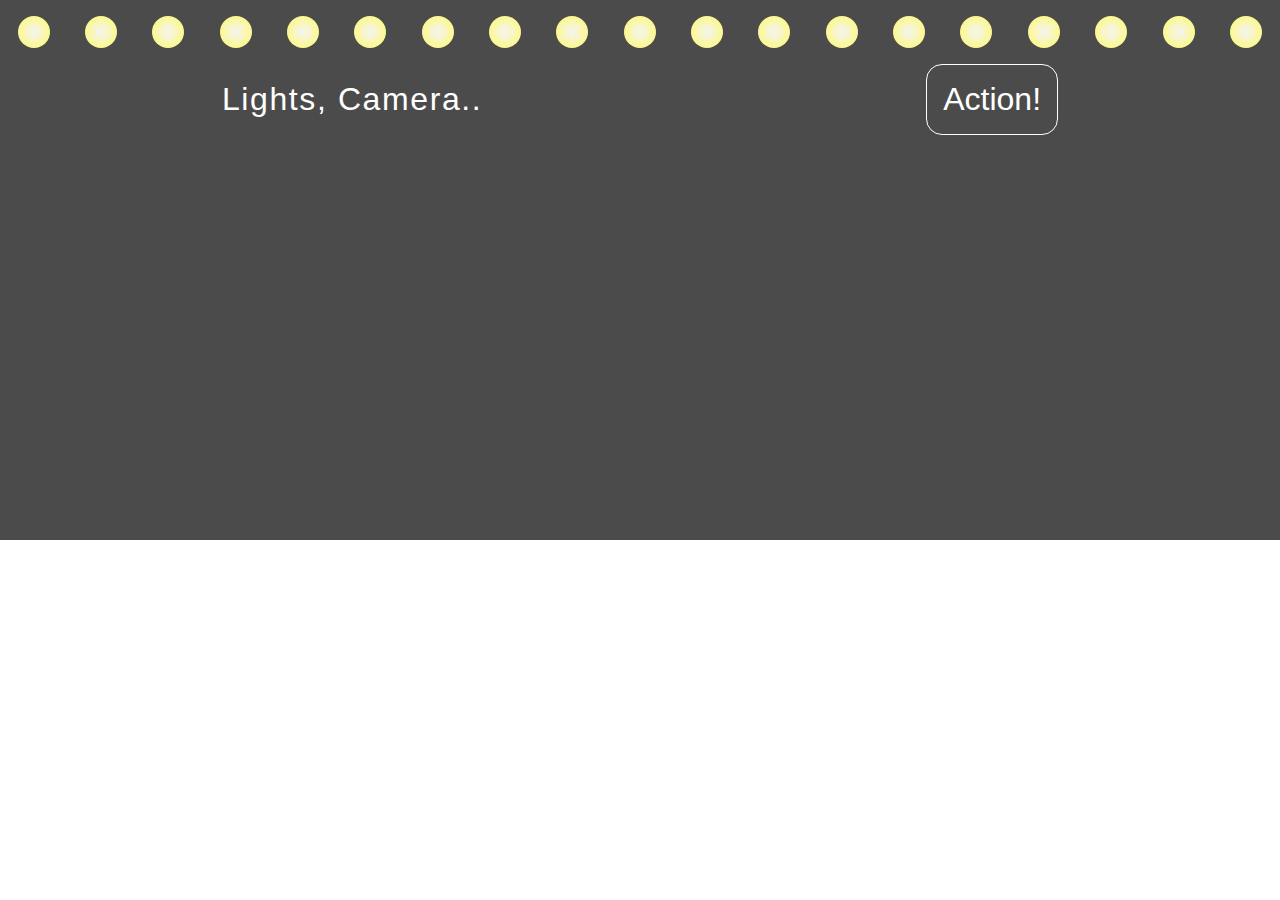
==== lights/index.html @ c61a07ad "new project first steps" ====
<!DOCTYPE html>
<html lang="en">
<head>
  <meta charset="UTF-8">
  <meta name="viewport" content="width=device-width, initial-scale=1.0">
  <meta http-equiv="X-UA-Compatible" content="ie=edge">
  <link rel="stylesheet" href="style.css">
  <title>Lights</title>
</head>
<body>
  <div class="box">
		<div class="lightBox">
			<ul class="lightRow">
				<li><div class="circle"></div></li>
				<li><div class="circle"></div></li>
				<li><div class="circle"></div></li>
				<li><div class="circle"></div></li>
				<li><div class="circle"></div></li>
				<li><div class="circle"></div></li>
				<li><div class="circle"></div></li>
				<li><div class="circle"></div></li>
				<li><div class="circle"></div></li>
				<li><div class="circle"></div></li>
				<li><div class="circle"></div></li>
				<li><div class="circle"></div></li>
				<li><div class="circle"></div></li>
				<li><div class="circle"></div></li>
				<li><div class="circle"></div></li>
				<li><div class="circle"></div></li>
				<li><div class="circle"></div></li>
				<li><div class="circle"></div></li>
				<li><div class="circle"></div></li>
			</ul>
		</div>
		<div class="header">
			<h1>Lights, Camera..</h1>
			<span class="lightButton">Action!</span>
		</div>
  </div>
    


</body>
</html>
---- lights/style.css ----
/* 
https://flatuicolors.com/palette/es
background swan white #f7f1e3
yellow - sliced butternut #ffda79
light orange - Alameda Ochre #cc8e35
dar orange - Chilean Fire #cd6133
flurorescent red #ff5252
blue - summer sky #34ace0

*/




*{
	margin: 0;
	padding: 0;
	font-family: 'Segoe UI', Tahoma, Geneva, Verdana, sans-serif;
}

.box {
	background: #4b4b4b;
	height: 60vh;
}

.lightRow {
	display: flex;
	flex-flow: row nowrap;
	justify-content: space-around;
}

li {
	list-style: none;
	padding: 1rem;
	margin: auto;
}

.circle {
	height: 2rem;
	width: 2rem;
	/* background-image: radial-gradient(#ff5252 0%, #ff793f 100%, #ffda79 95%); */
	background: radial-gradient(ellipse at center, rgb(244, 244, 244) 0%, #fffa65);
	border-radius: 50%;
}

.lightRow div:nth-of-type(3n+0) {
	animation: 
	stretch
	1.5s
	ease-out
	0s
	alternate
	infinite
	none
	running;
}

@keyframes stretch {
  0% {
    box-shadow: transparent;
  }
  100% {
    box-shadow: inset 0 0 5px 5px #fffa65, 0 0 10px 5px #fff;;
  }
}
/* .circle:nth-child(odd) {
	box-shadow: inset 0 0 5px 5px #fffa65, 0 0 10px 5px #fff;
} */

.header {
	display: flex;
	flex-flow: row nowrap;
	justify-content: center;
	align-items: center;
	color: #fff;
}

h1 {
	margin: auto;
	font-weight: 400;
	letter-spacing: .1rem;
}
.lightButton {
	margin: auto;
	padding: 1rem;
	font-size: 2rem;
	border-radius: 1rem;
	background: transparent;
	color: #fff;
	border: .1rem #fff solid;
	cursor: pointer;
	-webkit-transition-duration: 0.4s; /* Safari */
  transition-duration: 0.4s;
}

.lightButton:hover {
	background: rgba(255, 250, 101, 0.20);
}
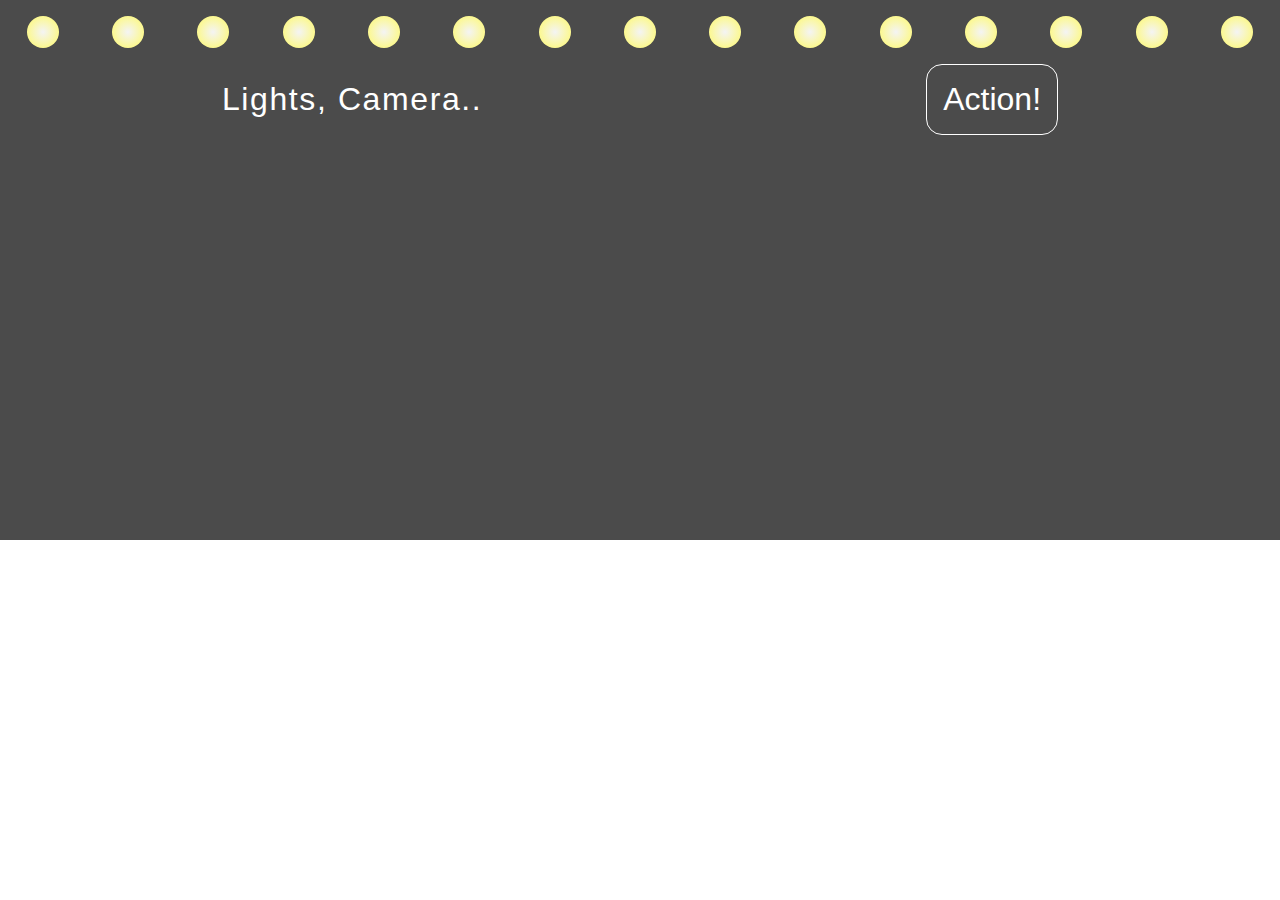
==== commit 3be92fd3: "messing around trying to get animation to work" ====
--- a/lights/index.html
+++ b/lights/index.html
@@ -11,6 +11,26 @@
   <div class="box">
 		<div class="lightBox">
 			<ul class="lightRow">
+				<li><div class="circle lightO"></div></li>
+				<li><div class="circle light1"></div></li>
+				<li><div class="circle light2"></div></li>
+				<li><div class="circle lightO"></div></li>
+				<li><div class="circle light1"></div></li>
+				<li><div class="circle light2"></div></li>
+				<li><div class="circle lightO"></div></li>
+				<li><div class="circle light1"></div></li>
+				<li><div class="circle light2"></div></li>
+				<li><div class="circle lightO"></div></li>
+				<li><div class="circle light1"></div></li>
+				<li><div class="circle light2"></div></li>
+				<li><div class="circle lightO"></div></li>
+				<li><div class="circle light1"></div></li>
+				<li><div class="circle light2"></div></li>
+			
+
+			
+
+				<!-- <li><div class="circle"></div></li>
 				<li><div class="circle"></div></li>
 				<li><div class="circle"></div></li>
 				<li><div class="circle"></div></li>
@@ -29,8 +49,7 @@
 				<li><div class="circle"></div></li>
 				<li><div class="circle"></div></li>
 				<li><div class="circle"></div></li>
-				<li><div class="circle"></div></li>
-			</ul>
+			</ul> -->
 		</div>
 		<div class="header">
 			<h1>Lights, Camera..</h1>
@@ -39,6 +58,6 @@
   </div>
     
 
-
+	<script type="text/javascript" src="script.js"></script>
 </body>
 </html>--- a/lights/style.css
+++ b/lights/style.css
@@ -16,6 +16,11 @@
 	margin: 0;
 	padding: 0;
 	font-family: 'Segoe UI', Tahoma, Geneva, Verdana, sans-serif;
+}
+
+body {
+	/* --toggle: 0; */
+	--playState: 'paused';
 }
 
 .box {
@@ -43,29 +48,53 @@
 	border-radius: 50%;
 }
 
-.lightRow div:nth-of-type(3n+0) {
+.lightO {
+	animation-name: stretch;
+	/* animation-duration: calc(var(--toggle) * .5s); */
+	animation-duration: .5s;
+  animation-timing-function: ease-out; 
+  animation-delay: 0s;
+  animation-direction: alternate;
+  animation-iteration-count: infinite;
+  animation-fill-mode: none;
+  animation-play-state: var(--playState); 
+}
+
+.light1{
 	animation: 
 	stretch
-	1.5s
+	/* calc(var(--toggle) * .5s) */
+	.5s
 	ease-out
-	0s
+	.25s
 	alternate
 	infinite
 	none
-	running;
+	var(--playState);
 }
+
+.light2 {
+	animation: 
+	stretch
+	/* calc(var(--toggle) * .5s) */
+	.5s
+	ease-out
+	.5s
+	alternate
+	infinite
+	none
+	var(--playState);
+}
+
 
 @keyframes stretch {
   0% {
     box-shadow: transparent;
   }
   100% {
-    box-shadow: inset 0 0 5px 5px #fffa65, 0 0 10px 5px #fff;;
+    box-shadow: inset 0 0 5px 5px #fffa65, 0 0 10px 2px #fff;;
   }
 }
-/* .circle:nth-child(odd) {
-	box-shadow: inset 0 0 5px 5px #fffa65, 0 0 10px 5px #fff;
-} */
 
 .header {
 	display: flex;
